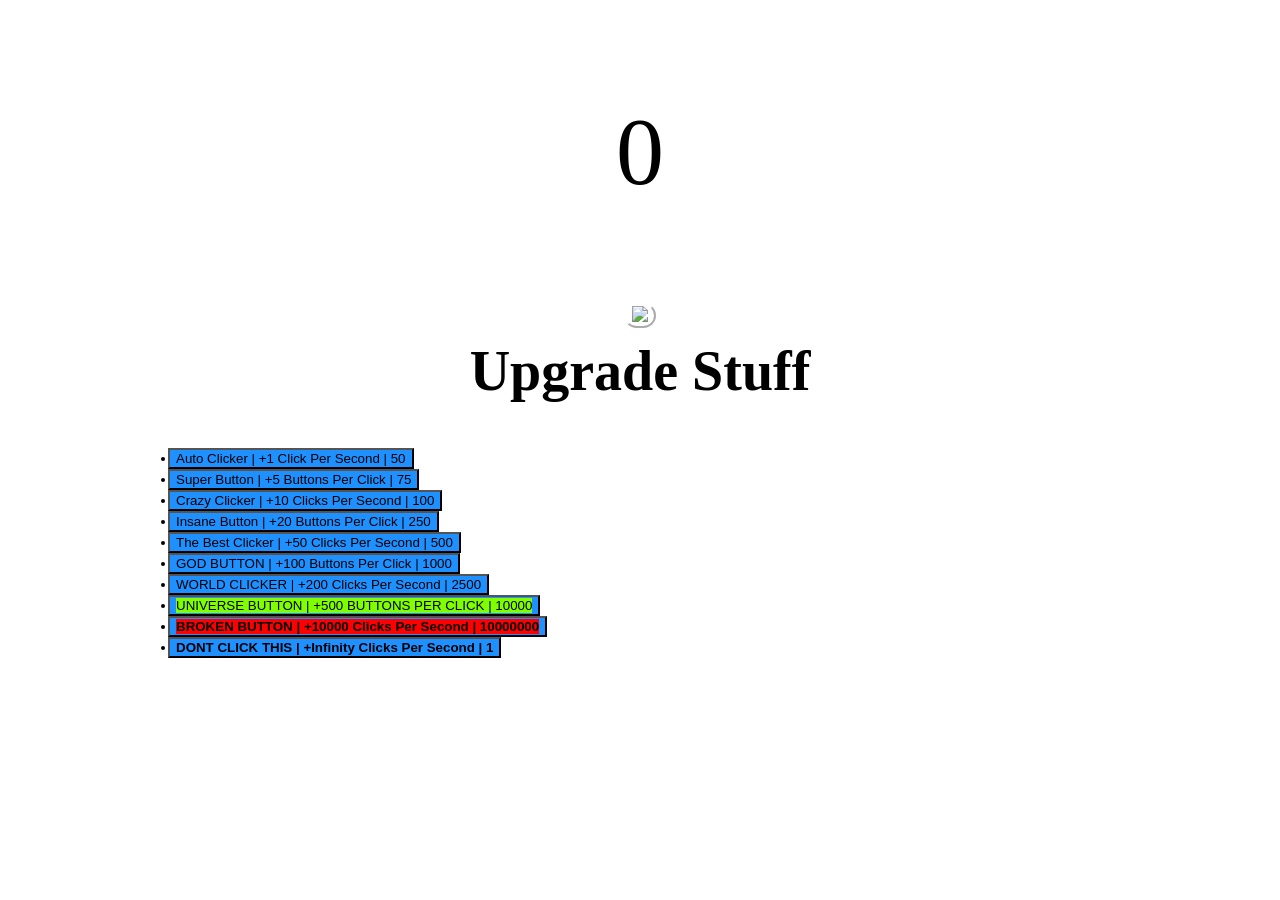
==== index.html @ fb134a86 "everything" ====
<!DOCTYPE html>
<html lang="en">

<head>
  <meta charset="UTF-8">
  <link rel="stylesheet" href="./click.css">
  <meta name="viewport" content="width=device-width, initial-scale=1.0">
  <title>Presto's Clicker</title>
</head>

<body>
  <p id="count">0</p>
  <button id="button">
    <img draggable="false"
      src="https://t4.ftcdn.net/jpg/05/57/99/99/360_F_557999986_WVH3GzEo4dEZvMYniCzXijXjDq5Rf1k7.jpg">
  </button>
  <br>
  <h1>Upgrade Stuff</h1>
  <br>
  <ul>
    <button>
      <li id="auto">Auto Clicker | +1 Click Per Second | 50</li>
    </button>
    <br>
    <button>
      <li id="super">Super Button | +5 Buttons Per Click | 75</li>
    </button>
    <br>
    <button>
      <li id="crazy">Crazy Clicker | +10 Clicks Per Second | 100</li>
    </button>
    <br>
    <button>
      <li id="insane"> Insane Button | +20 Buttons Per Click | 250</li>
    </button>
    <br>
    <button>
      <li id="best">The Best Clicker | +50 Clicks Per Second | 500</li>
    </button>
    <br>
    <button>
      <li id="god">GOD BUTTON | +100 Buttons Per Click | 1000</li>
    </button>
    <br>
    <button>
      <li id="world">WORLD CLICKER | +200 Clicks Per Second | 2500</li>
    </button>
    <br>
    <button>
      <li id="universe">UNIVERSE BUTTON | +500 BUTTONS PER CLICK | 10000</li> 
      </button> 
        <br>
    <button>
      <li id="broken"><b>BROKEN BUTTON | +10000 Clicks Per Second | 10000000</b></li>
      </button>
        <br>
    <button>
      <li id="dont"><b>DONT CLICK THIS | +Infinity Clicks Per Second | 1</b></li>
      </button>
  </ul>
  <script src="./click.js"></script>
</body>

</html>
---- click.css ----
body {margin: 0 10%}
html {color: black; font-Family: comic sans MS}
h1 {font-size: 3.5em;margin:0.2em 0}
p {font-family: Calibri; font-size: 6em;}
body {text-align:center;}
ul{text-align: left; color: red;}
#universe{background-color: chartreuse;}
button{background-color: dodgerblue;}
#button{background-color: white; border-color: white; border-radius: 150em;}
#broken{background-color: red;}
#button:active {transform: scale(0.9)}
#button {transition: transform 0.2s  ;}
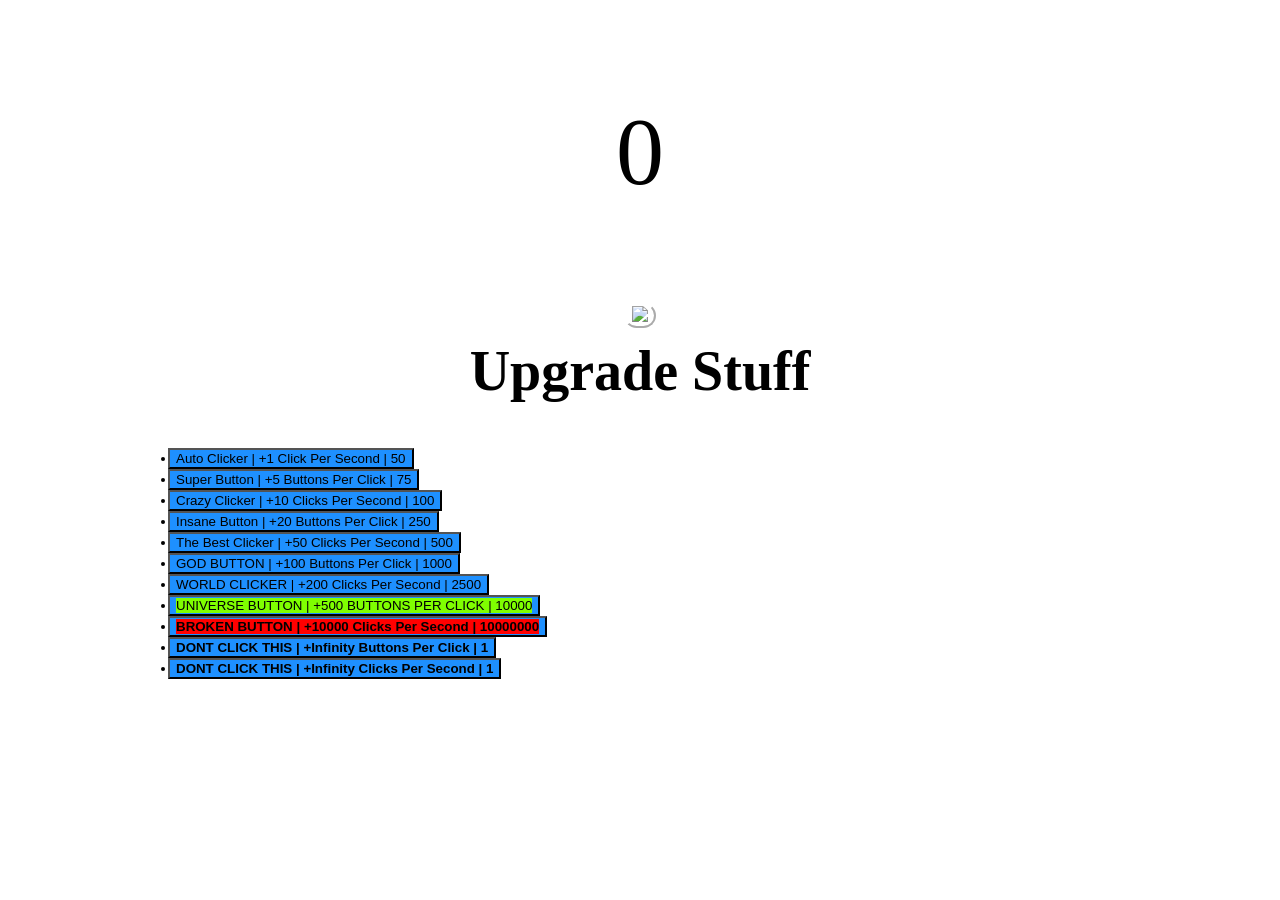
==== commit 85346e40: "don t click tthis" ====
--- a/index.html
+++ b/index.html
@@ -55,7 +55,12 @@
       </button>
         <br>
     <button>
-      <li id="dont"><b>DONT CLICK THIS | +Infinity Clicks Per Second | 1</b></li>
+      <li id="dont"><b>DONT CLICK THIS | +Infinity Buttons Per Click | 1</b></li>
+      </button>
+
+       <br>
+    <button>
+      <li id="dontdo"><b>DONT CLICK THIS | +Infinity Clicks Per Second | 1</b></li>
       </button>
   </ul>
   <script src="./click.js"></script>
